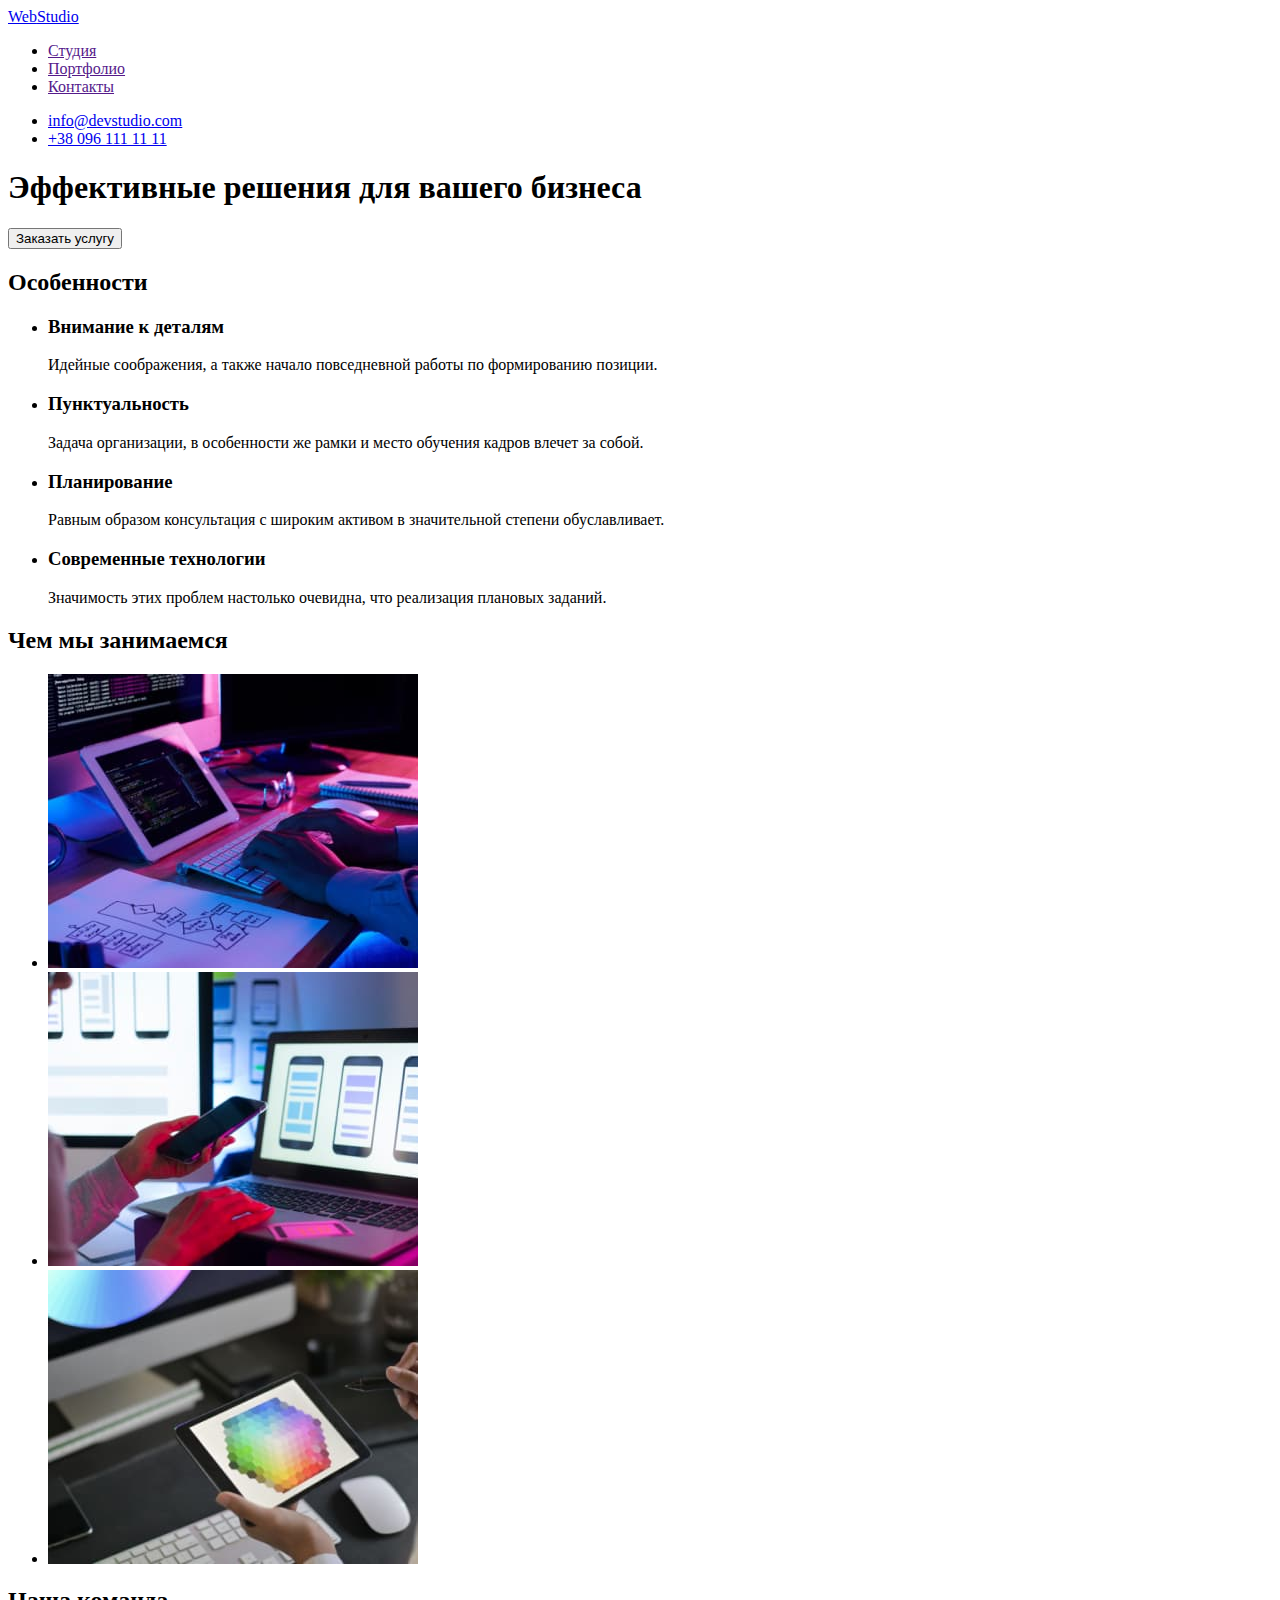
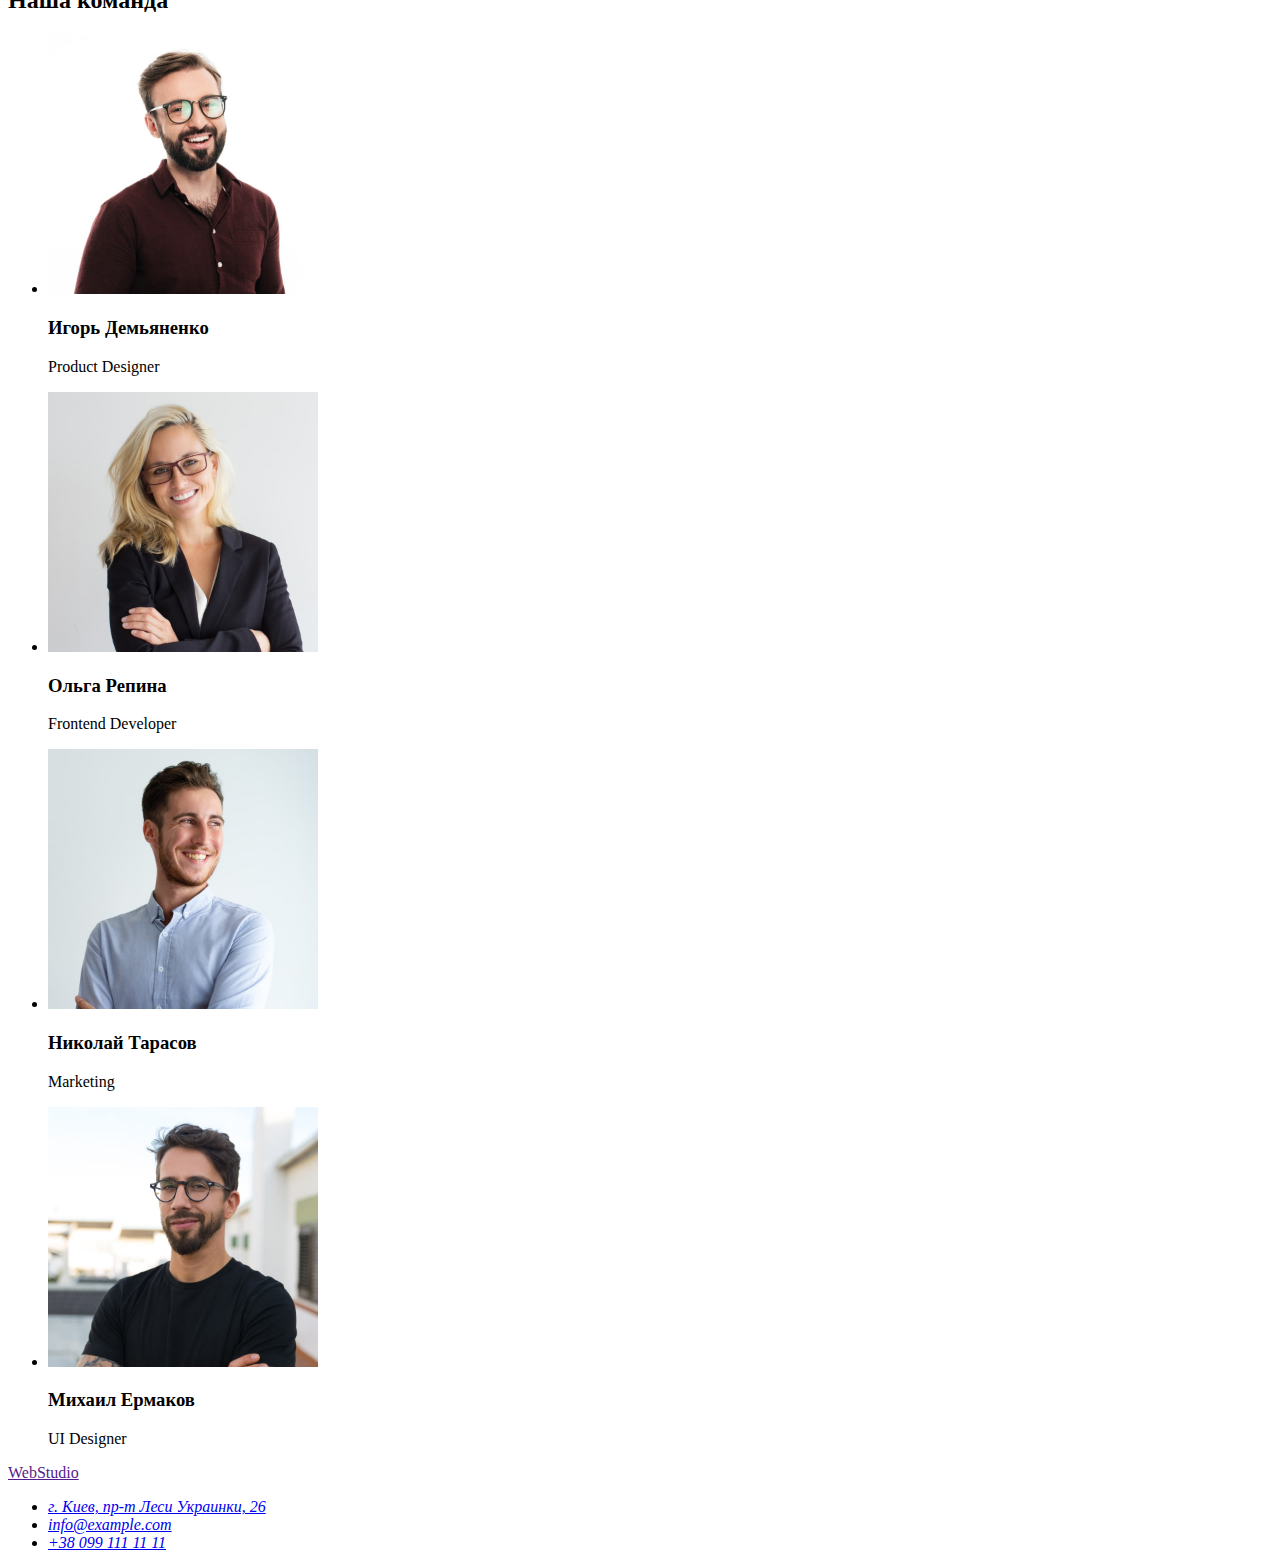
==== index.html @ f9c12e11 "Add previous files" ====
<!DOCTYPE html>
<html lang="ru">
<head>
    <meta charset="UTF-8">
    <meta http-equiv="X-UA-Compatible" content="IE=edge">
    <meta name="viewport" content="width=device-width, initial-scale=1.0">
    <title>Студия</title>
</head>

<body>
    <!-- Header -->
    <header>
        <!-- Navigation menu -->
        <nav>
            <a href="index.html"><span lang="en"><span>Web</span>Studio</span></a>
            <ul>
                <li><a href="">Студия</a></li>
                <li><a href="">Портфолио</a></li>
                <li><a href="">Контакты</a></li>
            </ul>
        </nav>
        <!-- Contacts -->
        <ul>
            <li><a href="mailto:info@devstudio.com">info@devstudio.com</a></li>
            <li><a href="tel:+380961111111">+38 096 111 11 11</a></li>
        </ul>
    </header>
    
    <!-- Main section -->
    <main>
        <!-- Heroes -->
        <section>
            <h1> Эффективные решения для вашего бизнеса </h1>
            <button type="button">Заказать услугу</button>
        </section>
        
        <!-- Features -->
        <section>
            <h2>Особенности</h2>
            <ul>
                <li>
                    <h3>Внимание к деталям</h3>
                    <p>Идейные соображения, а также начало повседневной работы по формированию позиции.</p>
                </li>
                <li>
                    <h3>Пунктуальность</h3>
                    <p>Задача организации, в особенности же рамки и место обучения кадров влечет за собой.</p>
                </li>
                <li>
                    <h3>Планирование</h3>
                    <p>Равным образом консультация с широким активом в значительной степени обуславливает.</p>        
                <li>
                    <h3>Современные технологии</h3>
                    <p>Значимость этих проблем настолько очевидна, что реализация плановых заданий.</p>
                </li>
            </ul>
        </section>
        
        <!-- What we are doing -->
        <section>
            <h2>Чем мы занимаемся</h2>
            <ul>
                <li> <img src="./images/doing/box1.jpg" alt="Человек печатает на клавиатуре" width="370" height="294"> </li>
                <li> <img src="./images/doing/box2.jpg" alt="Человек работает на ноутбуке" width="370" height="294"> </li>
                <li> <img src="./images/doing/box3.jpg" alt="Человек выбирает цвет на планшете" width="370" height="294"> </li>
            </ul>
        </section>

        <!-- Our team -->
        <section>
            <h2>Наша команда</h2>
            <ul>
                <li> 
                    <img src="./images/team/igor-demyanenko.jpg" alt="Игорь Демьяненко" width="270" height="260">
                    <h3>Игорь Демьяненко</h3>
                    <p lang="en">Product Designer</p>
                </li>
                <li>
                    <img src="./images/team/olga-repina.jpg" alt="Ольга Репина" width="270" height="260">
                    <h3>Ольга Репина</h3>
                    <p lang="en">Frontend Developer</p>
                </li>
                <li>
                    <img src="./images/team/nikolay-tarasov.jpg" alt="Николай Тарасов" width="270" height="260">
                    <h3>Николай Тарасов</h3>
                    <p lang="en">Marketing</p>
                </li>
                <li>
                    <img src="./images/team/michail-ermakov.jpg" alt="Михаил Ермаков" width="270" height="260">
                    <h3>Михаил Ермаков</h3>
                    <p lang="en">UI Designer</p>
                </li>
            </ul>
        </section>
    </main>

    <!-- Footer -->
    <footer>
        <a href=""><span lang="en"><span>Web</span>Studio</span></a>
        <address>
           <ul>
               <li><a href="https://goo.gl/maps/8FZNoyBHCZbh9i9t6" target="_blank" rel="noopener noreferrer">г. Киев, пр-т Леси Украинки, 26</a></li>
               <li><a href="mailto:info@example.com">info@example.com</a></li>
               <li><a href="tel:+380991111111">+38 099 111 11 11</a></li>
            </ul>
        </address>
    </footer>
</body>

</html>
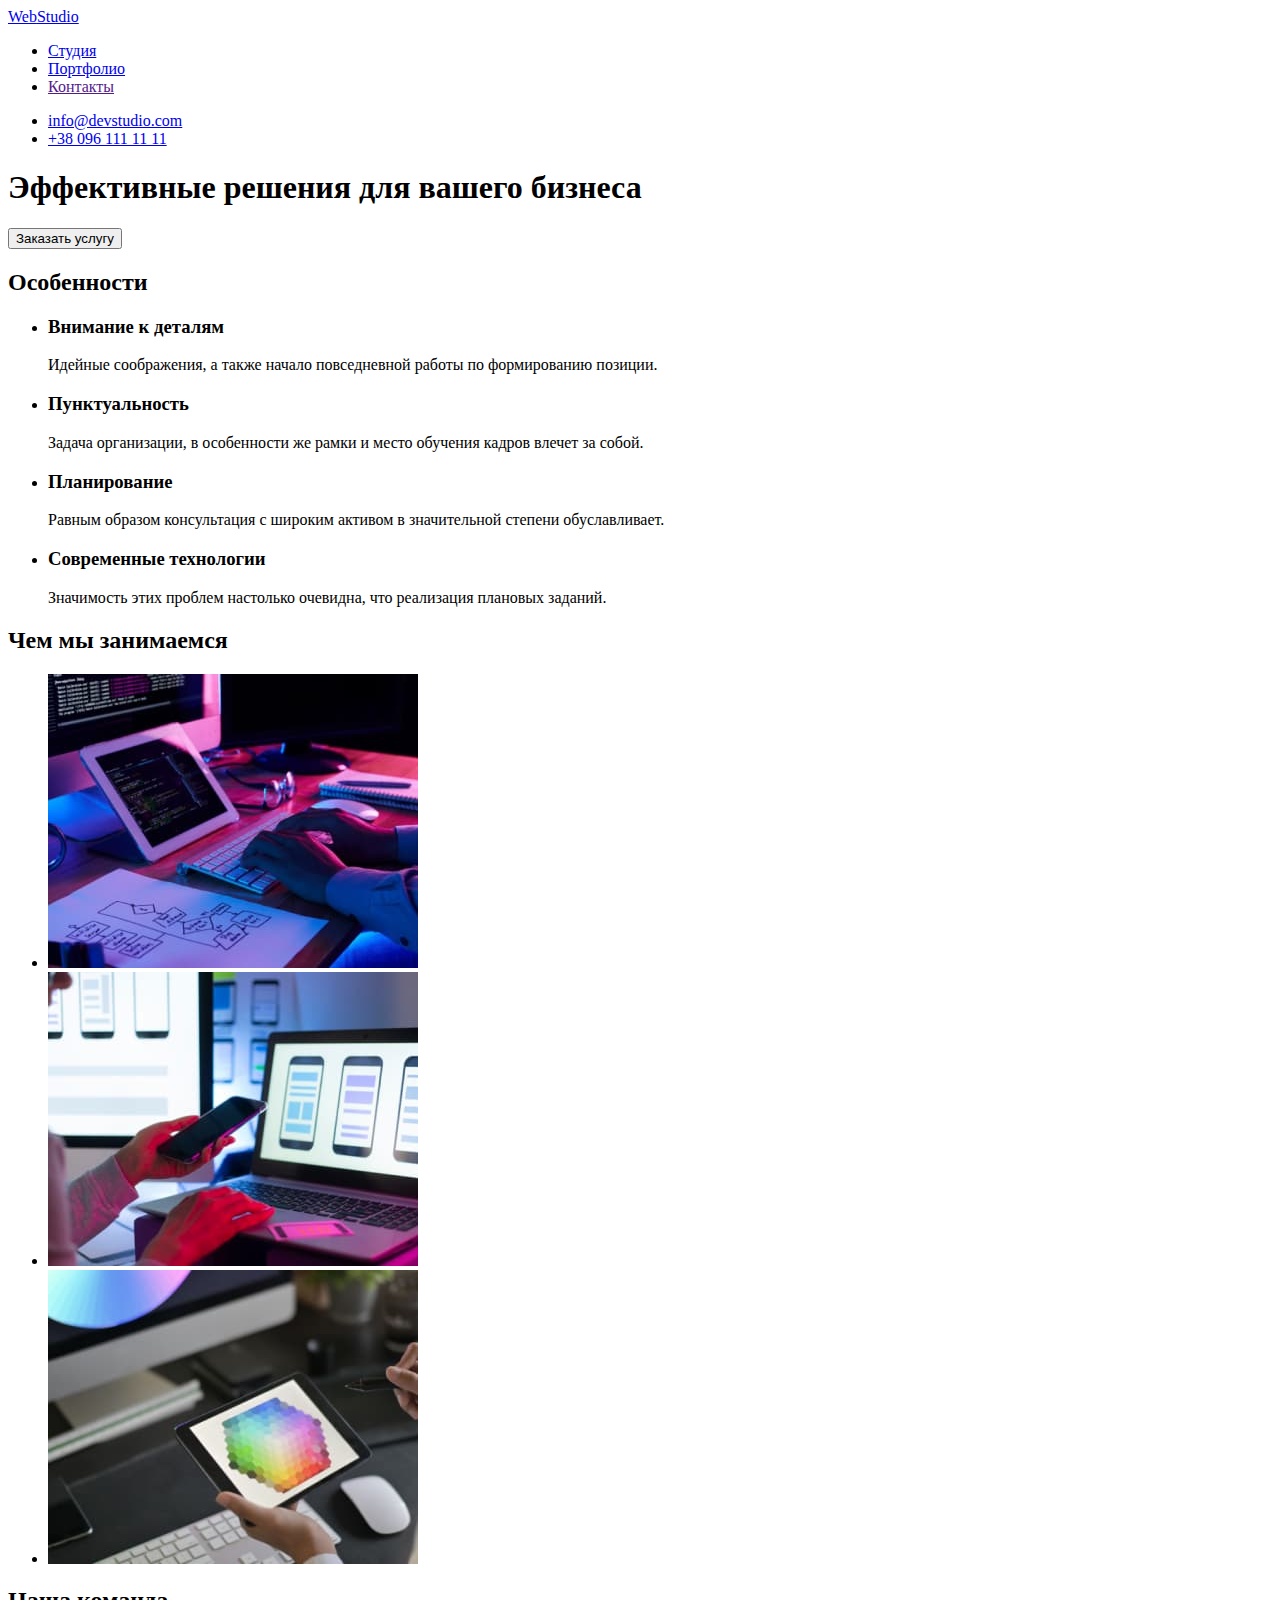
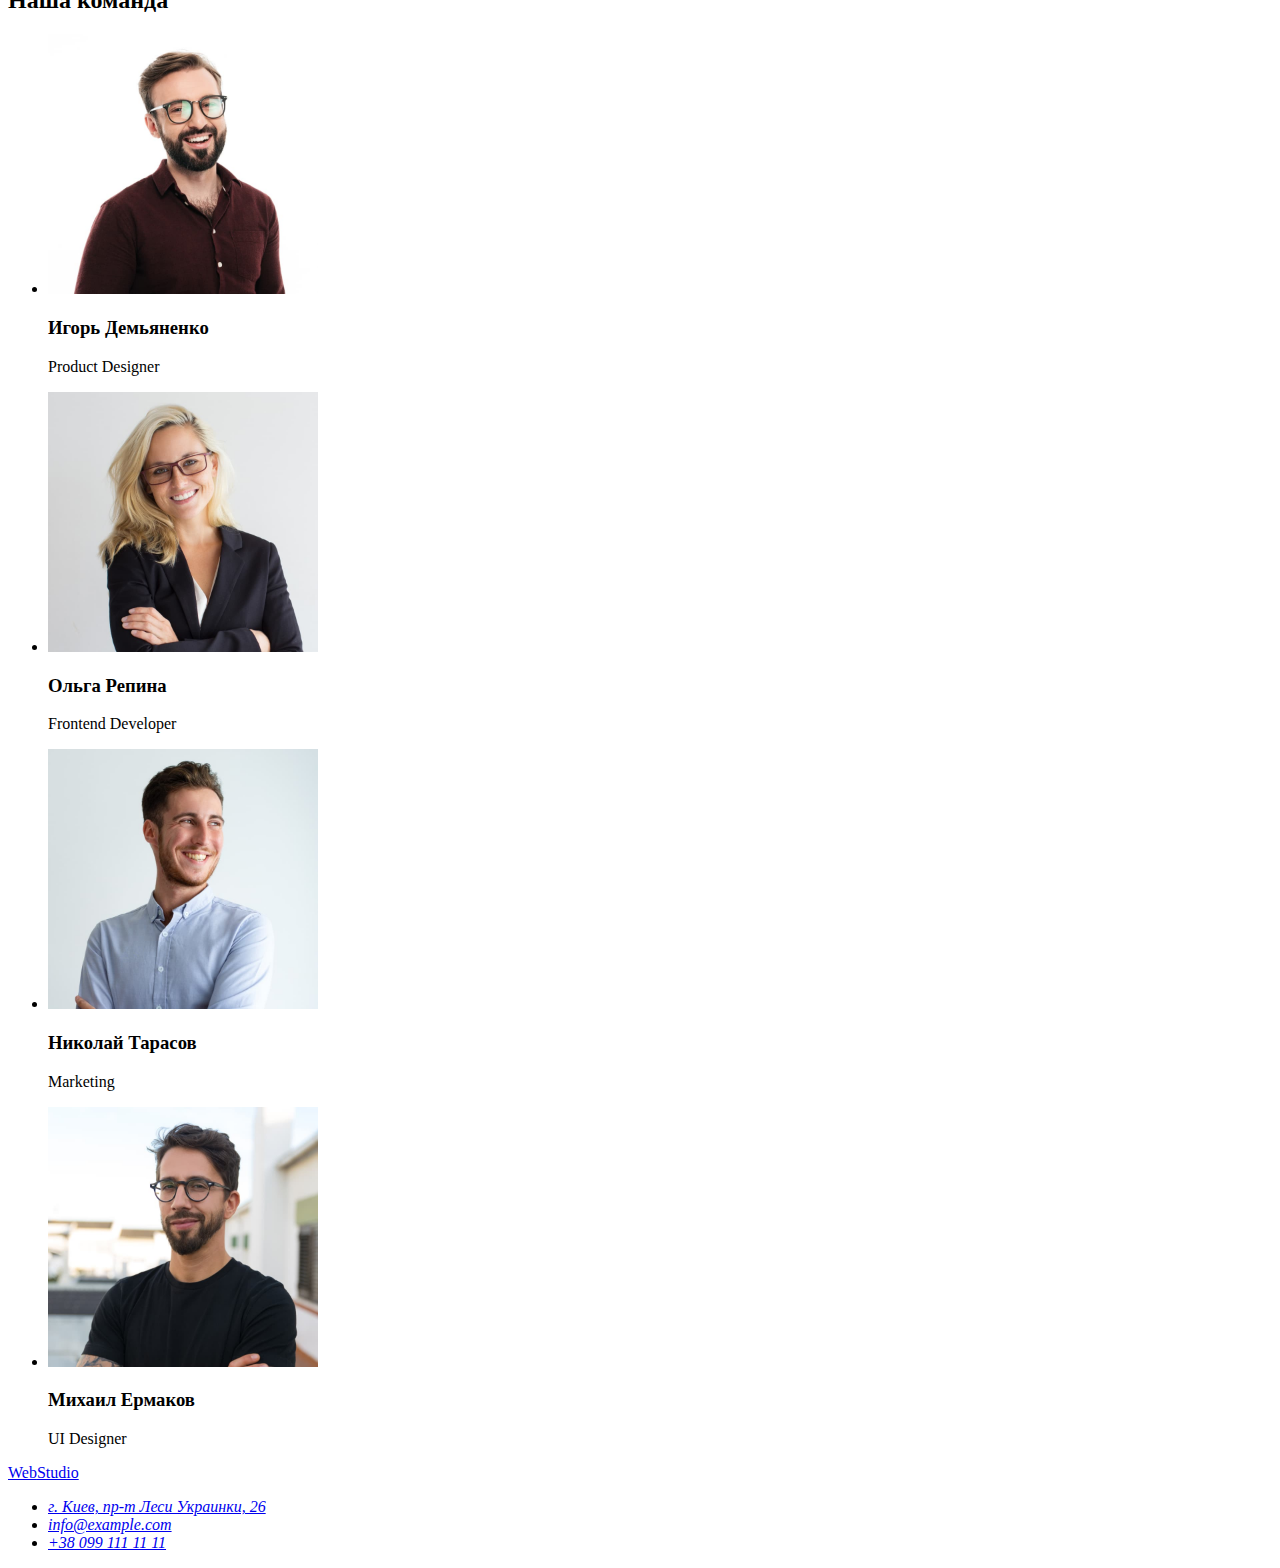
==== commit cee139bb: "Markup portfolio.html" ====
--- a/index.html
+++ b/index.html
@@ -12,10 +12,10 @@
     <header>
         <!-- Navigation menu -->
         <nav>
-            <a href="index.html"><span lang="en"><span>Web</span>Studio</span></a>
+            <a href="./index.html"><span lang="en"><span>Web</span>Studio</span></a>
             <ul>
-                <li><a href="">Студия</a></li>
-                <li><a href="">Портфолио</a></li>
+                <li><a href="./index.html">Студия</a></li>
+                <li><a href="./porfolio.html">Портфолио</a></li>
                 <li><a href="">Контакты</a></li>
             </ul>
         </nav>
@@ -96,7 +96,7 @@
 
     <!-- Footer -->
     <footer>
-        <a href=""><span lang="en"><span>Web</span>Studio</span></a>
+        <a href="./index.html"><span lang="en"><span>Web</span>Studio</span></a>
         <address>
            <ul>
                <li><a href="https://goo.gl/maps/8FZNoyBHCZbh9i9t6" target="_blank" rel="noopener noreferrer">г. Киев, пр-т Леси Украинки, 26</a></li>
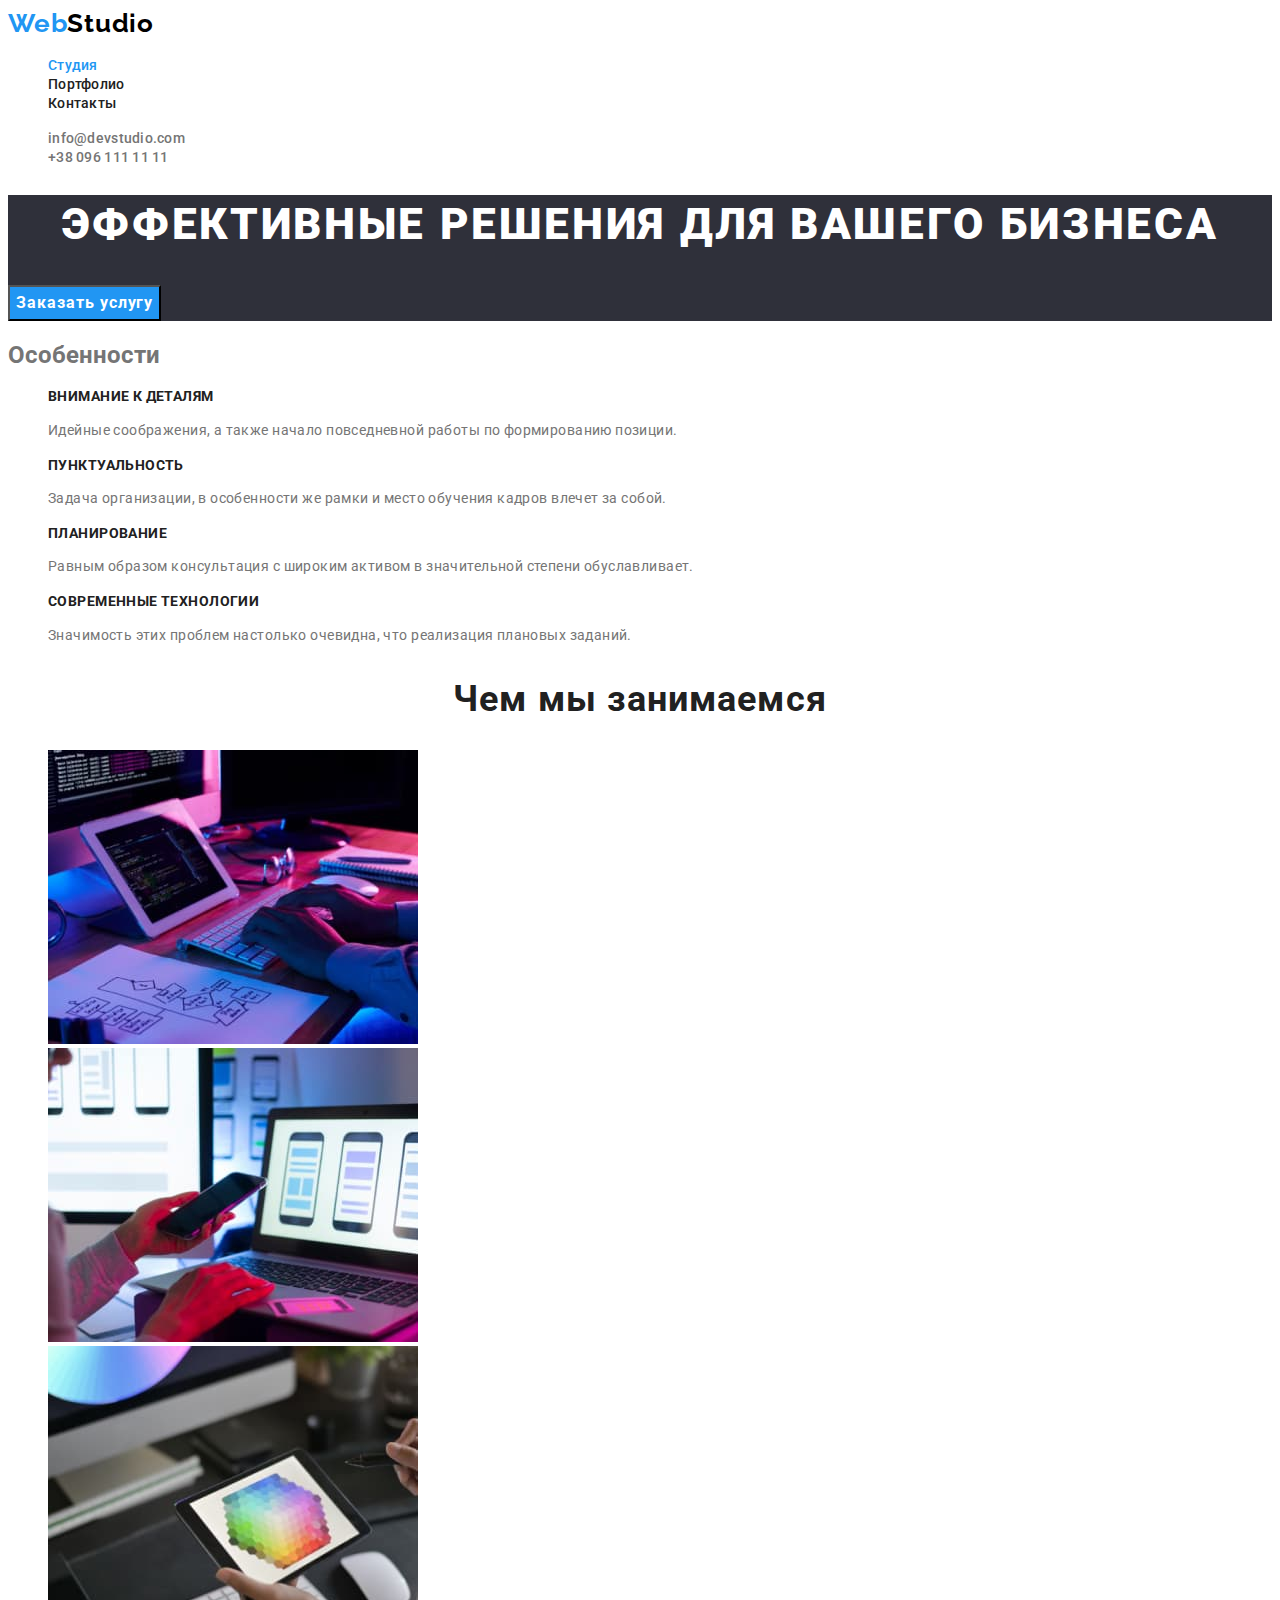
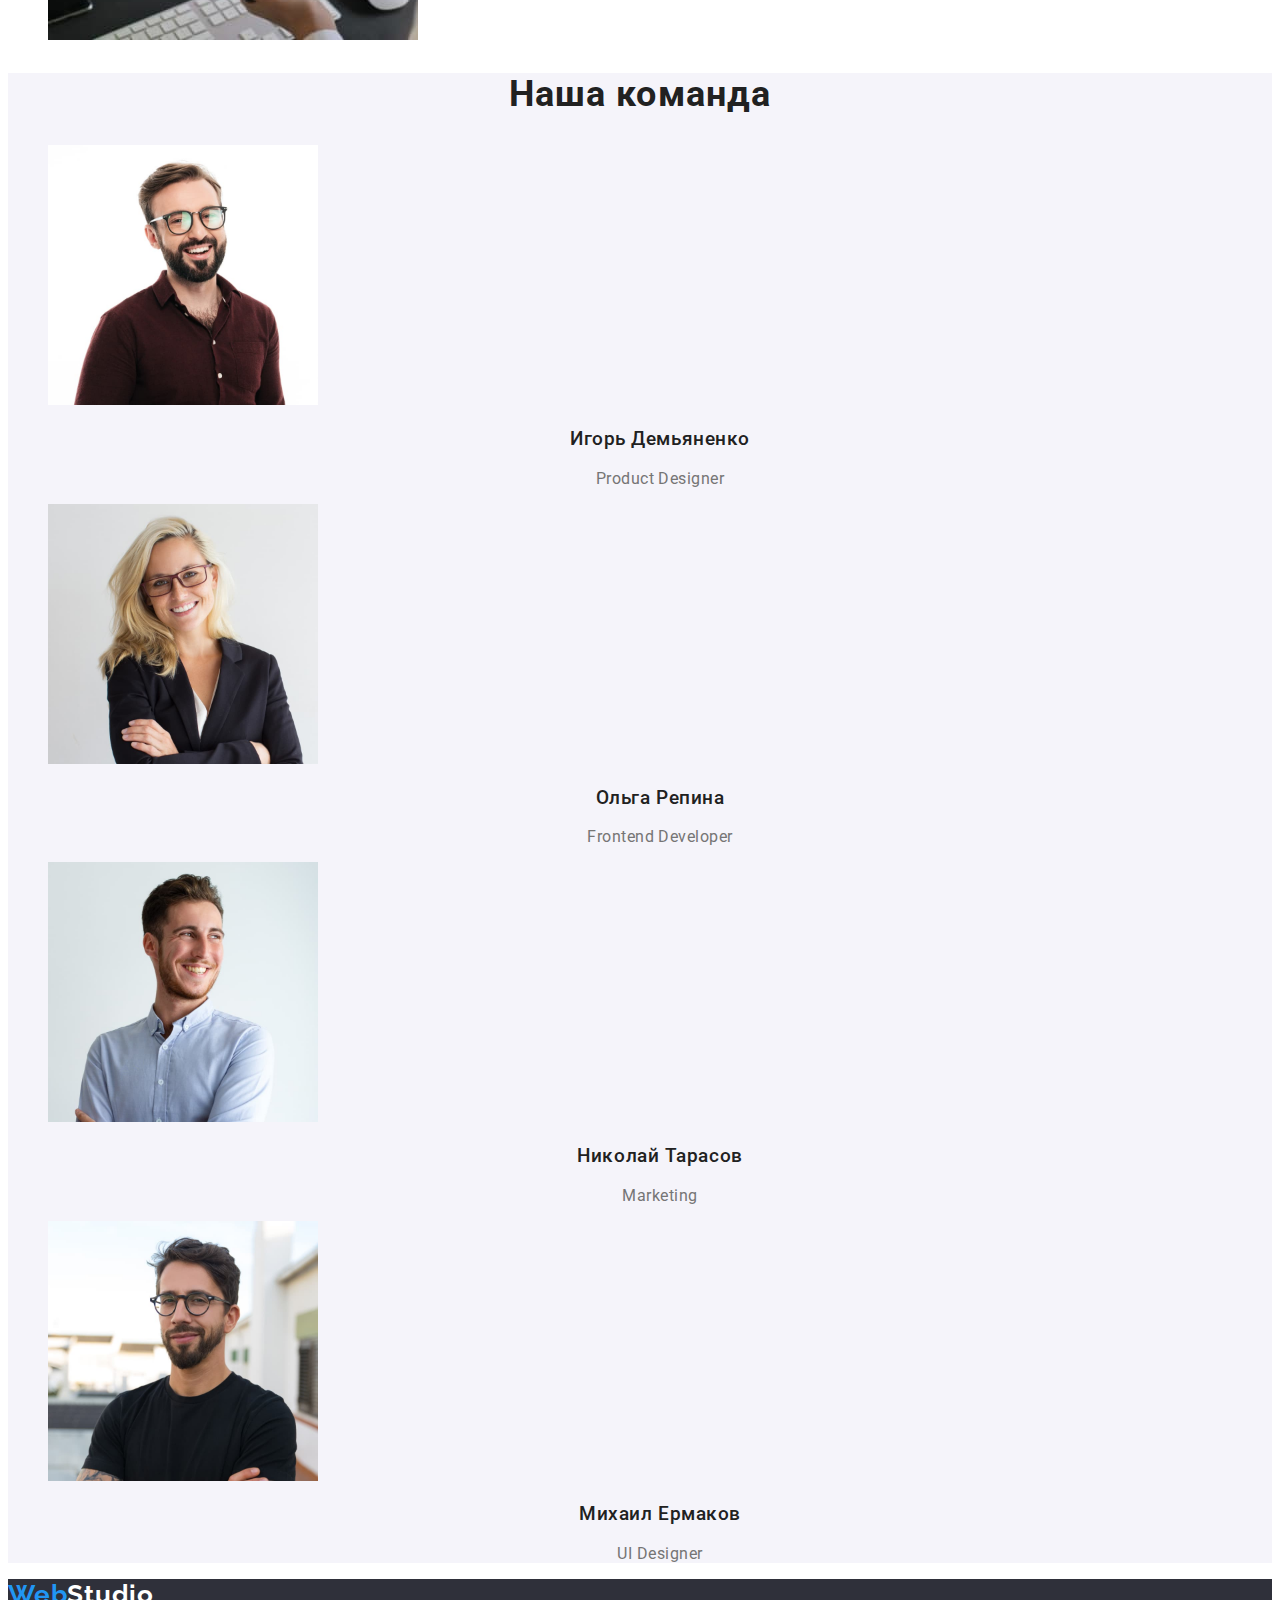
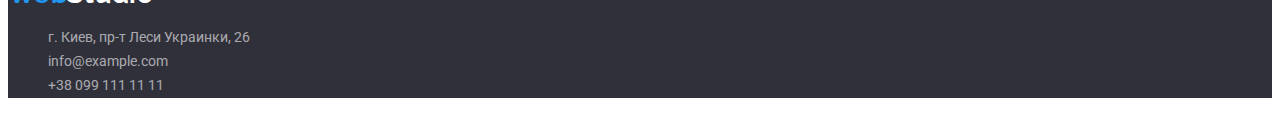
==== commit 74fd10bd: "Design text and colors" ====
--- a/index.html
+++ b/index.html
@@ -5,103 +5,135 @@
     <meta http-equiv="X-UA-Compatible" content="IE=edge">
     <meta name="viewport" content="width=device-width, initial-scale=1.0">
     <title>Студия</title>
+    <link rel="preconnect" href="https://fonts.gstatic.com">
+    <link href="https://fonts.googleapis.com/css2?family=Raleway:wght@700&family=Roboto:wght@400;500;700;900&display=swap"
+        rel="stylesheet">
+    <link rel="stylesheet" href="./css/styles.css" />
+
 </head>
 
 <body>
     <!-- Header -->
-    <header>
+    <header class="page-header">
         <!-- Navigation menu -->
-        <nav>
-            <a href="./index.html"><span lang="en"><span>Web</span>Studio</span></a>
-            <ul>
-                <li><a href="./index.html">Студия</a></li>
-                <li><a href="./porfolio.html">Портфолио</a></li>
-                <li><a href="">Контакты</a></li>
+        <nav class="page-header-nav">
+            <a class="page-header-logo-link link" href="./index.html">
+                <span class="page-header-logo-link-beggin" lang="en">Web</span><span class="page-header-logo-link-end" lang="en">Studio</span>
+            </a>
+            <ul class="page-header-nav-menu list">
+                <li class="page-header-nav-menu-item">
+                    <a class="page-header-nav-menu-link current-page link" href="./index.html">Студия</a>
+                </li>
+                <li class="page-header-nav-menu-item">
+                    <a class="page-header-nav-menu-link link" href="./porfolio.html">Портфолио</a>
+                </li>
+                <li class="page-header-nav-menu-item">
+                    <a class="page-header-nav-menu-link link" href="">Контакты</a>
+                </li>
             </ul>
         </nav>
         <!-- Contacts -->
-        <ul>
-            <li><a href="mailto:info@devstudio.com">info@devstudio.com</a></li>
-            <li><a href="tel:+380961111111">+38 096 111 11 11</a></li>
+        <ul class="page-header-contacts list">
+            <li class="page-header-contacts-item">
+                <a class="page-header-contacts-link link" href="mailto:info@devstudio.com" target="_blank" rel="noopener noreferrer">info@devstudio.com</a>
+            </li>
+            <li class="page-header-contacts-item">
+                <a class="page-header-contacts-link link" href="tel:+380961111111">+38 096 111 11 11</a>
+            </li>
         </ul>
     </header>
     
     <!-- Main section -->
     <main>
-        <!-- Heroes -->
-        <section>
-            <h1> Эффективные решения для вашего бизнеса </h1>
-            <button type="button">Заказать услугу</button>
+        <!-- Hero -->
+        <section class="hero">
+            <h1 class="hero-title"> Эффективные решения для вашего бизнеса </h1>
+            <button class="modal-btn" type="button">Заказать услугу</button>
         </section>
         
         <!-- Features -->
-        <section>
+        <section class="features" >
             <h2>Особенности</h2>
-            <ul>
-                <li>
-                    <h3>Внимание к деталям</h3>
-                    <p>Идейные соображения, а также начало повседневной работы по формированию позиции.</p>
+            <ul class="feature list list">
+                <li class="feature-list-item">
+                    <h3 class="feature-list-subtitle">Внимание к деталям</h3>
+                    <p class="feature-list-description">Идейные соображения, а также начало повседневной работы по формированию позиции.</p>
                 </li>
-                <li>
-                    <h3>Пунктуальность</h3>
-                    <p>Задача организации, в особенности же рамки и место обучения кадров влечет за собой.</p>
+                <li class="feature-list-item">
+                    <h3 class="feature-list-subtitle">Пунктуальность</h3>
+                    <p class="feature-list-description">Задача организации, в особенности же рамки и место обучения кадров влечет за собой.</p>
                 </li>
-                <li>
-                    <h3>Планирование</h3>
-                    <p>Равным образом консультация с широким активом в значительной степени обуславливает.</p>        
-                <li>
-                    <h3>Современные технологии</h3>
-                    <p>Значимость этих проблем настолько очевидна, что реализация плановых заданий.</p>
+                <li class="feature-list-item">
+                    <h3 class="feature-list-subtitle">Планирование</h3>
+                    <p class="feature-list-description">Равным образом консультация с широким активом в значительной степени обуславливает.</p>        
+                <li class="feature-list-item">
+                    <h3 class="feature-list-subtitle">Современные технологии</h3>
+                    <p class="feature-list-description">Значимость этих проблем настолько очевидна, что реализация плановых заданий.</p>
                 </li>
             </ul>
         </section>
         
         <!-- What we are doing -->
-        <section>
-            <h2>Чем мы занимаемся</h2>
-            <ul>
-                <li> <img src="./images/doing/box1.jpg" alt="Человек печатает на клавиатуре" width="370" height="294"> </li>
-                <li> <img src="./images/doing/box2.jpg" alt="Человек работает на ноутбуке" width="370" height="294"> </li>
-                <li> <img src="./images/doing/box3.jpg" alt="Человек выбирает цвет на планшете" width="370" height="294"> </li>
+        <section class="doing">
+            <h2 class="title">Чем мы занимаемся</h2>
+            <ul class="doing-list list">
+                <li class="doing-list-item">
+                    <img class="doing-list-img" src="./images/doing/box1.jpg" alt="Человек печатает на клавиатуре" width="370" height="294">
+                </li>
+                <li class="doing-list-item">
+                    <img class="doing-list-img" src="./images/doing/box2.jpg" alt="Человек работает на ноутбуке" width="370" height="294">
+                </li>
+                <li class="doing-list-item">
+                    <img class="doing-list-img" src="./images/doing/box3.jpg" alt="Человек выбирает цвет на планшете" width="370" height="294">
+                </li>
             </ul>
         </section>
 
         <!-- Our team -->
-        <section>
-            <h2>Наша команда</h2>
-            <ul>
-                <li> 
-                    <img src="./images/team/igor-demyanenko.jpg" alt="Игорь Демьяненко" width="270" height="260">
-                    <h3>Игорь Демьяненко</h3>
-                    <p lang="en">Product Designer</p>
+        <section class="team">
+            <h2 class="title">Наша команда</h2>
+            <ul class="team-list list">
+                <li class="team-list-item"> 
+                    <img class="team-list-photo" src="./images/team/igor-demyanenko.jpg" alt="Игорь Демьяненко" width="270" height="260">
+                    <h3 class="team-list-name">Игорь Демьяненко</h3>
+                    <p class="team-list-position" lang="en">Product Designer</p>
                 </li>
-                <li>
-                    <img src="./images/team/olga-repina.jpg" alt="Ольга Репина" width="270" height="260">
-                    <h3>Ольга Репина</h3>
-                    <p lang="en">Frontend Developer</p>
+                <li class="team-list-item">
+                    <img class="team-list-photo" src="./images/team/olga-repina.jpg" alt="Ольга Репина" width="270" height="260">
+                    <h3 class="team-list-name">Ольга Репина</h3>
+                    <p class="team-list-position" lang="en">Frontend Developer</p>
                 </li>
-                <li>
-                    <img src="./images/team/nikolay-tarasov.jpg" alt="Николай Тарасов" width="270" height="260">
-                    <h3>Николай Тарасов</h3>
-                    <p lang="en">Marketing</p>
+                <li class="team-list-item">
+                    <img class="team-list-photo" src="./images/team/nikolay-tarasov.jpg" alt="Николай Тарасов" width="270" height="260">
+                    <h3 class="team-list-name">Николай Тарасов</h3>
+                    <p class="team-list-position" lang="en">Marketing</p>
                 </li>
-                <li>
-                    <img src="./images/team/michail-ermakov.jpg" alt="Михаил Ермаков" width="270" height="260">
-                    <h3>Михаил Ермаков</h3>
-                    <p lang="en">UI Designer</p>
+                <li class="team-list-item">
+                    <img class="team-list-photo" src="./images/team/michail-ermakov.jpg" alt="Михаил Ермаков" width="270" height="260">
+                    <h3 class="team-list-name">Михаил Ермаков</h3>
+                    <p class="team-list-position" lang="en">UI Designer</p>
                 </li>
             </ul>
         </section>
     </main>
 
     <!-- Footer -->
-    <footer>
-        <a href="./index.html"><span lang="en"><span>Web</span>Studio</span></a>
-        <address>
-           <ul>
-               <li><a href="https://goo.gl/maps/8FZNoyBHCZbh9i9t6" target="_blank" rel="noopener noreferrer">г. Киев, пр-т Леси Украинки, 26</a></li>
-               <li><a href="mailto:info@example.com">info@example.com</a></li>
-               <li><a href="tel:+380991111111">+38 099 111 11 11</a></li>
+    <footer class="page-footer">
+        <a class="page-footer-logo-link link" href="./index.html">
+            <span class="page-footer-logo-link-beggin" lang="en">Web</span><span class="page-footer-logo-link-end"
+                lang="en">Studio</span>
+        </a>
+        <address class="page-footer-contacts">
+           <ul class="page-footer-list list">
+               <li class="page-footer-list-item">
+                   <a class="page-footer-list-link link" href="https://goo.gl/maps/8FZNoyBHCZbh9i9t6" target="_blank" rel="noopener noreferrer">г. Киев, пр-т Леси Украинки, 26</a>
+                </li>
+               <li class="page-footer-list-item">
+                   <a class="page-footer-list-link link" href="mailto:info@example.com" target="_blank" rel="noopener noreferrer">info@example.com</a>
+                </li>
+               <li class="page-footer-list-item">
+                   <a class="page-footer-list-link link" href="tel:+380991111111">+38 099 111 11 11</a>
+                </li>
             </ul>
         </address>
     </footer>
--- a/css/styles.css
+++ b/css/styles.css
@@ -0,0 +1,215 @@
+:root {
+  --main-font: "Roboto", "Arial", "Calibri", "San Fransisco", sans-serif;
+  --logo-font: "Raleway", "Arial", "Calibri", "San Fransisco", sans-serif;
+  --main-font-size: 16px;
+  --secondary-font-size: 14px;
+  --main-text-color: #757575;
+  --title-color: #212121;
+  --accent-color: #2196f3;
+  --main-white-color: #ffffff;
+  --main-black-color: #000000;
+  --light-bg-color: #f5f4fa;
+  --dark-bg-color: #2f303a;
+  --address-color: rgba(255, 255, 255, 0.6);
+  --modal-btn-hov-color: #188ce8;
+}
+
+.list {
+  list-style: none;
+}
+
+.link {
+  text-decoration: none;
+}
+
+body {
+  font-family: var(--main-font);
+  font-size: var(--main-font-size);
+  color: var(--main-text-color);
+}
+
+/* Logo */
+.page-header-logo-link,
+.page-footer-logo-link {
+  font-family: var(--logo-font);
+  font-weight: 700;
+  font-size: 26px;
+  line-height: 1.19;
+  letter-spacing: 0.03em;
+  color: var(--accent-color);
+}
+
+.page-header-logo-link-end {
+  color: var(--main-black-color);
+}
+
+.page-footer-logo-link-end {
+  color: var(--main-white-color);
+}
+/* End Logo */
+
+/* Components */
+.title {
+  font-size: 36px;
+  line-height: 1.17;
+  text-align: center;
+  letter-spacing: 0.03em;
+  color: var(--title-color);
+}
+/* End Components */
+
+/* Header */
+.page-header-nav-menu-link {
+  font-weight: 500;
+  font-size: 14px;
+  line-height: 1.14;
+  letter-spacing: 0.02em;
+  color: var(--title-color);
+}
+
+.page-header-nav-menu-link:hover,
+.page-header-nav-menu-link:focus,
+.current-page {
+  color: var(--accent-color);
+}
+
+.page-header-contacts-link {
+  font-weight: 500;
+  font-size: 14px;
+  line-height: 1.14;
+  letter-spacing: 0.02em;
+  color: inherit;
+}
+
+.page-header-contacts-link:hover,
+.page-header-contacts-link:focus {
+  color: var(--accent-color);
+}
+/* End Header */
+
+/* Footer */
+.page-footer {
+  background-color: var(--dark-bg-color);
+}
+
+.page-footer-contacts {
+  font-style: normal;
+}
+
+.page-footer-list-link {
+  font-weight: 400;
+  font-size: 14px;
+  line-height: 1.71;
+  letter-spacing: 0.03;
+  color: var(--address-color);
+}
+
+.page-footer-list-link:hover,
+.page-footer-list-link:focus {
+  color: #ffffff;
+}
+/* End Footer */
+
+/*========== index.html ==========*/
+
+/* Hero */
+.hero {
+  background-color: var(--dark-bg-color);
+}
+
+.hero-title {
+  font-weight: 900;
+  font-size: 44px;
+  line-height: 1.36;
+  text-align: center;
+  letter-spacing: 0.06em;
+  text-transform: uppercase;
+  color: var(--main-white-color);
+}
+
+.modal-btn {
+  font-family: inherit;
+  font-weight: 700;
+  font-size: inherit;
+  line-height: 1.87;
+  text-align: center;
+  letter-spacing: 0.06em;
+  color: var(--main-white-color);
+  background-color: var(--accent-color);
+  cursor: pointer;
+}
+
+.modal-btn:hover,
+.modal-btn:focus {
+  background-color: var(--modal-btn-hov-color);
+}
+/* End Hero */
+
+/* Features */
+.feature-list-subtitle {
+  font-size: var(--secondary-font-size);
+  line-height: 1.17;
+  letter-spacing: 0.03em;
+  text-transform: uppercase;
+  color: var(--title-color);
+}
+
+.feature-list-description {
+  font-size: var(--secondary-font-size);
+  letter-spacing: 0.03em;
+  line-height: 1.71;
+}
+/* End Features */
+
+/* Team */
+.team {
+  background-color: var(--light-bg-color);
+}
+
+.team-list-name {
+  font-weight: 500;
+  text-align: center;
+  letter-spacing: 0.03em;
+  color: var(--title-color);
+}
+
+.team-list-position {
+  text-align: center;
+  letter-spacing: 0.03em;
+}
+/* End Team */
+
+/*========== End index.html ==========*/
+
+/*========== portfolio.html ==========*/
+
+.filter-btn {
+  font-family: inherit;
+  font-weight: 500;
+  font-size: inherit;
+  line-height: 1.62;
+  text-align: center;
+  letter-spacing: 0.03em;
+  color: var(--title-color);
+  background-color: var(--light-bg-color);
+  cursor: pointer;
+}
+
+.filter-btn:hover,
+.filter-btn:active {
+  color: var(--main-black-color);
+  background-color: var(--accent-color);
+}
+
+.project-list-client {
+  font-size: 18px;
+  line-height: 2;
+  letter-spacing: 0.06em;
+  color: var(--title-color);
+}
+
+.project-list-filter {
+  line-height: 1.87;
+  letter-spacing: 0.03em;
+}
+/*========== End portfolio.html ==========*/
